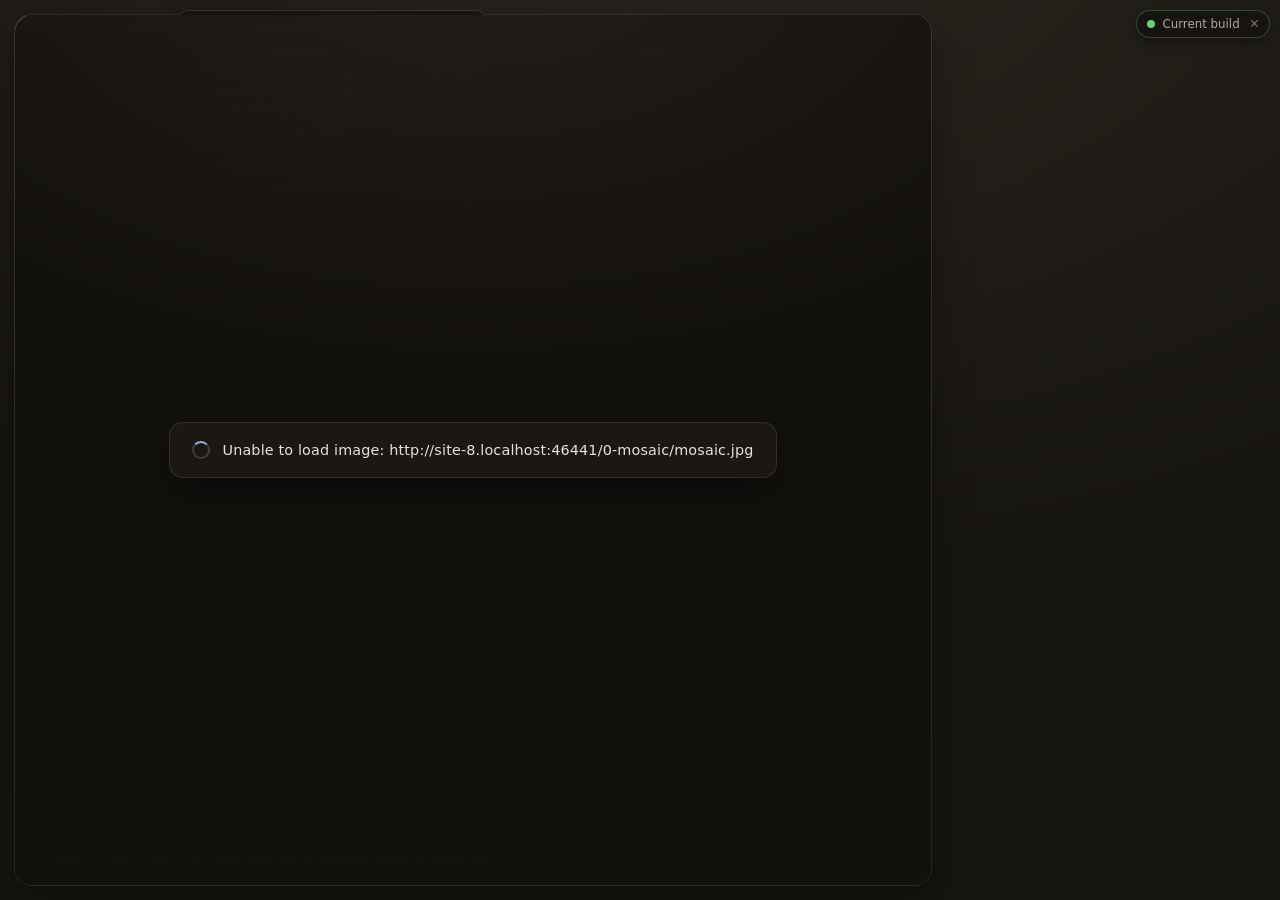
==== 0-mosaic/index.html @ 8ca33efe "Publish 0-mosaic" ====
<!DOCTYPE html>
<html lang="en">
  <head>
    <meta charset="UTF-8" />
    <meta name="viewport" content="width=device-width, initial-scale=1.0" />
    <title>Mosaic Viewer</title>
    <link rel="stylesheet" href="css/styles.css?v=202607261500" />
  </head>
  <body>
    <div id="devIndicator" class="dev-indicator hidden">
      <span class="dev-indicator-dot" aria-hidden="true"></span>
      <span class="dev-indicator-label">Current build</span>
      <button id="devIndicatorClose" class="dev-indicator-close" type="button" aria-label="Dismiss">×</button>
    </div>

    <div id="startupDebug" class="startup-debug hidden" aria-live="polite">
      <div class="startup-debug-header">
        <span class="startup-debug-title">Startup Debug</span>
        <button id="startupDebugClose" class="startup-debug-close" type="button" aria-label="Close debug panel">×</button>
      </div>
      <div id="startupDebugRows" class="startup-debug-rows"></div>
    </div>

    <div id="app" class="app-shell">
      <section class="viewer-panel">
        <header class="viewer-toolbar">
          <div class="toolbar-controls">
            <a id="backToGalleryBtn" class="toolbar-button toolbar-link" href="gallery.html">Back to Gallery</a>
            <div class="toolbar-divider"></div>
            <button id="fitBtn" class="toolbar-button" title="Fit entire mosaic">Fit</button>
            <button id="oneToOneBtn" class="toolbar-button" title="Zoom to 100%">100%</button>
            <button id="zoomInBtn" class="toolbar-button" title="Zoom in">+</button>
            <button id="zoomOutBtn" class="toolbar-button" title="Zoom out">−</button>
            <div class="toolbar-divider"></div>
            <span id="zoomDisplay" class="zoom-percentage">100%</span>
          </div>
        </header>
        <p id="status" class="status-pill">Loading mosaic…</p>

        <div id="viewport" class="viewport">
          <div id="mosaicLayer" class="mosaic-layer">
            <img id="mosaicImage" alt="Rendered mosaic" draggable="false" />
            <div id="tileHighlight" class="tile-highlight hidden"></div>
          </div>

          <!-- Startup reveal layer: sits above the mosaic, removed after animation -->
          <div id="startupReveal" class="startup-reveal" aria-hidden="true">
            <!-- Original-image tiles: cover mosaic while loading; animate away to reveal -->
            <div id="startupOverlayGrid" class="startup-overlay-grid hidden" aria-hidden="true"></div>
            <!-- Loading card: full-backdrop spinner shown during asset loading -->
            <div id="startupLoading" class="startup-loading" role="status" aria-live="polite">
              <div class="startup-loading-card">
                <div class="startup-spinner" aria-hidden="true"></div>
                <p id="startupLoadingText" class="startup-loading-text">Loading mosaic…</p>
              </div>
            </div>
          </div>
        </div>
      </section>

      <aside class="info-panel">
        <div class="preview-frame">
          <img id="sourcePreview" alt="Source preview" />
        </div>
        <div class="meta-rows">
          <div class="meta-row">
            <span class="label">File</span>
            <span id="sourceFilename" class="value">—</span>
          </div>
          <div class="meta-row">
            <span class="label">Date</span>
            <span id="sourceDate" class="value">—</span>
          </div>
          <div class="meta-row">
            <span class="label">Tile</span>
            <span id="tilePosition" class="value">—</span>
          </div>
        </div>
      </aside>
    </div>

    <div id="overlay" class="overlay hidden">
      <button id="overlayClose" class="overlay-close" type="button">×</button>
      <div class="overlay-content">
        <img id="overlayImage" alt="Full-size source image" />
        <div id="overlayCaption" class="overlay-caption"></div>
      </div>
    </div>

        <script>
      (() => {
        const params = new URLSearchParams(window.location.search);
        if (!params.has('map')) {
          params.set('map', 'manifest.json');
        }
        const query = `?${params.toString()}`;
        if (window.location.search !== query) {
          const url = `${window.location.pathname}${query}${window.location.hash}`;
          window.history.replaceState({}, '', url);
        }
      })();
    </script>
    <script src="js/app.js?v=202607261500"></script>
  </body>
</html>
---- 0-mosaic/css/styles.css ----
:root {
  color-scheme: dark;
  --bg-a: #2b261f;
  --bg-b: #171511;
  --panel: rgba(35, 31, 27, 0.88);
  --panel-strong: rgba(43, 38, 33, 0.92);
  --text: #ece7df;
  --muted: #b7aea3;
  --accent: #8bb8ec;
  --border: rgba(255, 255, 255, 0.08);
  --shadow: 0 16px 40px rgba(0, 0, 0, 0.35);
}

* {
  box-sizing: border-box;
}

html,
body,
#app {
  width: 100%;
  height: 100%;
}

body {
  margin: 0;
  font-family: "Inter", "SF Pro Text", "Segoe UI", ui-sans-serif, system-ui, -apple-system, sans-serif;
  color: var(--text);
  background: radial-gradient(1200px 700px at 50% -120px, var(--bg-a), var(--bg-b));
}

.startup-reveal {
  position: absolute;
  inset: 0;
  z-index: 30;
  pointer-events: auto;
}

.startup-loading {
  position: absolute;
  inset: 0;
  z-index: 2;
  display: grid;
  place-items: center;
  background:
    radial-gradient(720px 420px at 50% -80px, rgba(53, 45, 36, 0.55), rgba(19, 17, 14, 0.94)),
    rgba(15, 13, 11, 0.95);
  opacity: 1;
  transition: opacity 260ms ease;
}

.startup-loading.is-fading {
  opacity: 0;
}

/* --- startup overlay tile grid ------------------------------------------- */

.startup-overlay-grid {
  position: absolute;
  inset: 0;
  z-index: 4;
  pointer-events: none;
}

.startup-overlay-tile {
  position: absolute;
  background-repeat: no-repeat;
  background-color: #14120f;
  transform-origin: top center;
  will-change: transform, opacity;
  transition: transform 320ms ease-in, opacity 320ms ease-in;
}

.startup-overlay-tile.departing {
  transform: perspective(600px) rotateX(-90deg);
  opacity: 0;
}

/* -------------------------------------------------------------------------- */

.startup-loading-card {
  min-width: 220px;
  padding: 18px 22px;
  border-radius: 14px;
  border: 1px solid rgba(255, 255, 255, 0.1);
  background: rgba(31, 27, 24, 0.72);
  box-shadow: 0 16px 44px rgba(0, 0, 0, 0.42);
  display: flex;
  align-items: center;
  gap: 12px;
}

.startup-spinner {
  width: 18px;
  height: 18px;
  border-radius: 999px;
  border: 2px solid rgba(255, 255, 255, 0.16);
  border-top-color: var(--accent);
  animation: startup-spin 700ms linear infinite;
}

.startup-loading-text {
  margin: 0;
  font-size: 0.9rem;
  color: #e8e1d8;
  letter-spacing: 0.01em;
}

@keyframes startup-spin {
  to {
    transform: rotate(360deg);
  }
}

.startup-reveal.hidden {
  display: none;
}

.dev-indicator {
  position: fixed;
  top: 10px;
  right: 10px;
  z-index: 16;
  display: flex;
  align-items: center;
  gap: 7px;
  padding: 5px 7px 5px 10px;
  border-radius: 20px;
  border: 1px solid rgba(103, 209, 124, 0.3);
  background: rgba(21, 19, 16, 0.88);
  backdrop-filter: blur(10px);
  box-shadow: 0 4px 14px rgba(0, 0, 0, 0.35);
}

.dev-indicator-dot {
  width: 8px;
  height: 8px;
  border-radius: 50%;
  background: #67d17c;
  flex-shrink: 0;
}

.dev-indicator-label {
  font-size: 0.74rem;
  color: #b4aa9e;
  white-space: nowrap;
}

.dev-indicator-close {
  padding: 0 3px;
  border: none;
  background: none;
  color: #7a7269;
  font-size: 1rem;
  line-height: 1;
  cursor: pointer;
  pointer-events: auto;
}

.dev-indicator-close:hover { color: #ece7df; }

.startup-debug {
  position: fixed;
  top: 10px;
  left: 178px;
  z-index: 16;
  min-width: 308px;
  max-width: min(48vw, 440px);
  padding: 10px 12px;
  border-radius: 10px;
  border: 1px solid rgba(255, 255, 255, 0.14);
  background: rgba(21, 19, 16, 0.88);
  color: #f0ebe2;
  box-shadow: 0 10px 28px rgba(0, 0, 0, 0.42);
  backdrop-filter: blur(10px);
  pointer-events: auto;
}

.startup-debug-header {
  display: flex;
  align-items: center;
  justify-content: space-between;
  margin-bottom: 8px;
}

.startup-debug-title {
  font-size: 0.76rem;
  letter-spacing: 0.06em;
  text-transform: uppercase;
  color: var(--muted);
}

.startup-debug-close {
  padding: 0 2px;
  border: none;
  background: none;
  color: #7a7269;
  font-size: 1rem;
  line-height: 1;
  cursor: pointer;
  pointer-events: auto;
}

.startup-debug-close:hover { color: #ece7df; }

.startup-debug-rows {
  display: grid;
  gap: 4px;
}

.startup-debug-row {
  display: grid;
  grid-template-columns: 20px minmax(0, 1fr) auto;
  align-items: center;
  gap: 6px;
  font-size: 0.78rem;
  font-variant-numeric: tabular-nums;
}

.startup-debug-mark {
  color: #b4aa9e;
  text-align: center;
}

.startup-debug-label {
  color: #e8e1d8;
  white-space: nowrap;
  overflow: hidden;
  text-overflow: ellipsis;
}

.startup-debug-time {
  color: #b4aa9e;
  min-width: 58px;
  text-align: right;
}

.startup-debug-row.done .startup-debug-mark {
  color: #67d17c;
}

.startup-debug-row.done .startup-debug-time {
  color: #67d17c;
}

.app-shell {
  display: grid;
  grid-template-columns: minmax(0, 1fr) clamp(320px, 25vw, 420px);
  gap: 14px;
  height: 100%;
  min-height: 100%;
  padding: 14px;
}

.viewer-panel {
  position: relative;
  min-width: 0;
  width: 100%;
  min-height: 0;
  border-radius: 18px;
  overflow: hidden;
  border: 1px solid var(--border);
  background: linear-gradient(180deg, rgba(255, 255, 255, 0.02), rgba(0, 0, 0, 0.12));
  box-shadow: var(--shadow);
}

.viewer-toolbar {
  position: absolute;
  top: 12px;
  left: 50%;
  transform: translateX(-50%);
  z-index: 5;
  padding: 7px;
  border-radius: 12px;
  border: 1px solid var(--border);
  background: rgba(26, 23, 20, 0.72);
  backdrop-filter: blur(10px);
}

.toolbar-controls {
  display: flex;
  align-items: center;
  gap: 6px;
}

.toolbar-button {
  display: inline-flex;
  align-items: center;
  justify-content: center;
  min-width: 34px;
  padding: 6px 10px;
  border-radius: 8px;
  border: 1px solid rgba(255, 255, 255, 0.09);
  background: rgba(255, 255, 255, 0.05);
  color: var(--muted);
  font-size: 0.82rem;
  font-weight: 550;
  cursor: pointer;
  transition: background 0.12s ease, color 0.12s ease, border-color 0.12s ease;
  user-select: none;
}

.toolbar-button:hover {
  background: rgba(255, 255, 255, 0.1);
  color: var(--text);
  border-color: rgba(255, 255, 255, 0.15);
}

.toolbar-button:active {
  background: rgba(255, 255, 255, 0.15);
}

.toolbar-link {
  text-decoration: none;
}

.toolbar-divider {
  width: 1px;
  height: 20px;
  background: var(--border);
  margin: 0 4px;
}

.zoom-percentage {
  min-width: 52px;
  text-align: right;
  color: var(--muted);
  font-size: 0.82rem;
  font-weight: 600;
  font-variant-numeric: tabular-nums;
}

.status-pill {
  position: absolute;
  left: 12px;
  bottom: 12px;
  z-index: 5;
  margin: 0;
  padding: 7px 10px;
  border-radius: 10px;
  border: 1px solid var(--border);
  background: rgba(22, 20, 18, 0.62);
  color: var(--muted);
  font-size: 0.78rem;
  backdrop-filter: blur(8px);
}

.viewport {
  position: absolute;
  inset: 0;
  width: 100%;
  height: 100%;
  overflow: hidden;
  background: linear-gradient(180deg, #1c1813, #14120f);
  cursor: grab;
}

.viewport.dragging {
  cursor: grabbing;
}

.mosaic-layer {
  position: absolute;
  top: 0;
  left: 0;
  transform-origin: 0 0;
  will-change: transform;
}

#mosaicImage {
  display: block;
  user-select: none;
  pointer-events: none;
}

.tile-highlight {
  position: absolute;
  border: 1.5px solid var(--accent);
  box-shadow: 0 0 8px rgba(139, 184, 236, 0.24);
  background: rgba(139, 184, 236, 0.05);
  pointer-events: none;
}

.hidden {
  display: none !important;
}

.info-panel {
  min-width: 0;
  width: 100%;
  min-height: 0;
  border-radius: 16px;
  border: 1px solid var(--border);
  background: var(--panel);
  backdrop-filter: blur(12px);
  box-shadow: var(--shadow);
  display: grid;
  grid-template-rows: minmax(0, 1fr) auto;
  overflow: hidden;
}

.preview-frame {
  min-height: 0;
  padding: 10px 10px 8px;
  display: grid;
  place-items: center;
  background: linear-gradient(180deg, rgba(255, 255, 255, 0.015), rgba(0, 0, 0, 0.08));
}

.preview-frame img {
  width: auto;
  height: auto;
  max-width: 100%;
  max-height: 100%;
  object-fit: contain;
  object-position: center;
  display: block;
  opacity: 1;
  transition: opacity 0.09s ease;
}

.preview-frame img.fading-out {
  opacity: 0.18;
}

.meta-rows {
  display: grid;
  grid-template-columns: 1fr;
  gap: 7px;
  padding: 10px 12px 12px;
  background: var(--panel-strong);
  border-top: 1px solid var(--border);
}

.meta-row {
  display: flex;
  flex-direction: column;
  gap: 2px;
}

.label {
  font-size: 0.68rem;
  text-transform: uppercase;
  letter-spacing: 0.08em;
  color: var(--muted);
}

.value {
  font-size: 0.84rem;
  line-height: 1.32;
  color: var(--text);
  word-break: break-word;
}

.overlay {
  position: fixed;
  inset: 0;
  background: rgba(8, 7, 6, 0.84);
  display: flex;
  align-items: center;
  justify-content: center;
  padding: 30px;
  z-index: 10;
}

.overlay-content {
  max-width: min(92vw, 1200px);
  max-height: 92vh;
  display: flex;
  flex-direction: column;
  gap: 12px;
}

.overlay-content img {
  max-width: 100%;
  max-height: calc(92vh - 60px);
  border-radius: 18px;
  box-shadow: var(--shadow);
}

.overlay-caption {
  color: var(--muted);
  text-align: center;
}

.overlay-close {
  position: absolute;
  top: 18px;
  right: 18px;
  width: 44px;
  height: 44px;
  border: 0;
  border-radius: 999px;
  background: rgba(255, 255, 255, 0.14);
  color: white;
  font-size: 1.8rem;
  cursor: pointer;
}

@media (max-width: 1180px) {
  .app-shell {
    grid-template-columns: minmax(0, 1fr) clamp(280px, 30vw, 360px);
  }
}

@media (max-width: 760px) {
  .app-shell {
    grid-template-columns: 1fr;
    grid-template-rows: minmax(0, 1fr) minmax(180px, 34vh);
    min-height: 100dvh;
    padding: 10px;
    gap: 10px;
  }

  .viewer-panel,
  .info-panel {
    min-height: 0;
  }

  .viewer-toolbar {
    top: 10px;
  }

  .status-pill {
    left: 10px;
    bottom: 10px;
    font-size: 0.74rem;
  }

  .info-panel {
    grid-template-columns: minmax(0, 1.35fr) minmax(0, 1fr);
    grid-template-rows: 1fr;
  }

  .preview-frame {
    padding: 8px;
  }

  .meta-rows {
    border-top: 0;
    border-left: 1px solid var(--border);
    align-content: start;
    padding: 10px;
  }
}
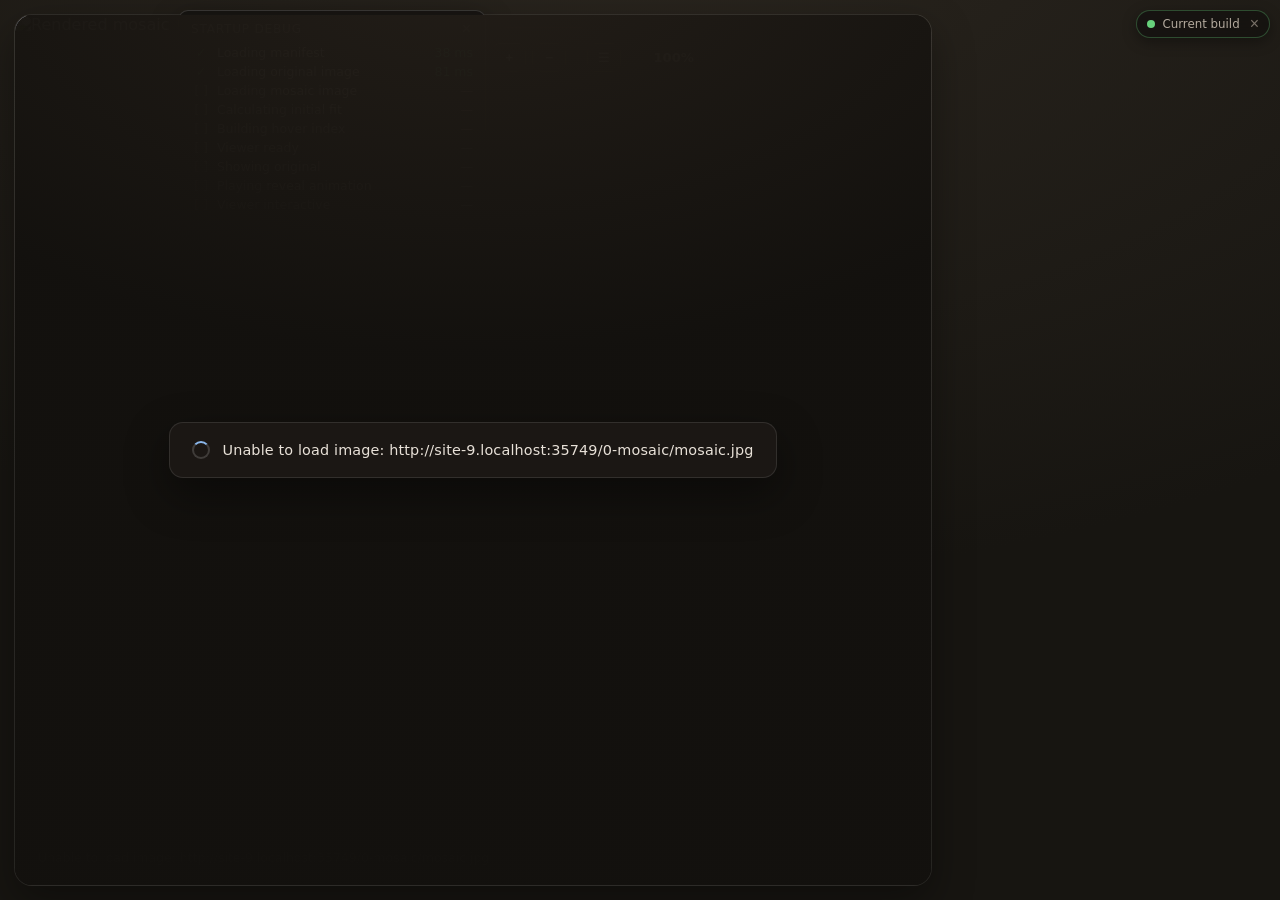
==== commit 18d5ebaf: "Publish 0-mosaic" ====
--- a/0-mosaic/index.html
+++ b/0-mosaic/index.html
@@ -4,7 +4,7 @@
     <meta charset="UTF-8" />
     <meta name="viewport" content="width=device-width, initial-scale=1.0" />
     <title>Mosaic Viewer</title>
-    <link rel="stylesheet" href="css/styles.css?v=202607261500" />
+    <link rel="stylesheet" href="css/styles.css?v=202608030930" />
   </head>
   <body>
     <div id="devIndicator" class="dev-indicator hidden">
@@ -31,6 +31,8 @@
             <button id="oneToOneBtn" class="toolbar-button" title="Zoom to 100%">100%</button>
             <button id="zoomInBtn" class="toolbar-button" title="Zoom in">+</button>
             <button id="zoomOutBtn" class="toolbar-button" title="Zoom out">−</button>
+            <div class="toolbar-divider"></div>
+            <button id="inspectorToggleBtn" class="toolbar-button" title="Hide inspector" aria-label="Toggle inspector">☰</button>
             <div class="toolbar-divider"></div>
             <span id="zoomDisplay" class="zoom-percentage">100%</span>
           </div>
--- a/0-mosaic/css/styles.css
+++ b/0-mosaic/css/styles.css
@@ -252,6 +252,14 @@
   padding: 14px;
 }
 
+.app-shell.inspector-collapsed {
+  grid-template-columns: minmax(0, 1fr);
+}
+
+.app-shell.inspector-collapsed .info-panel {
+  display: none;
+}
+
 .viewer-panel {
   position: relative;
   min-width: 0;
@@ -306,6 +314,12 @@
   border-color: rgba(255, 255, 255, 0.15);
 }
 
+.toolbar-button.active {
+  background: rgba(255, 255, 255, 0.14);
+  color: var(--text);
+  border-color: rgba(255, 255, 255, 0.2);
+}
+
 .toolbar-button:active {
   background: rgba(255, 255, 255, 0.15);
 }
